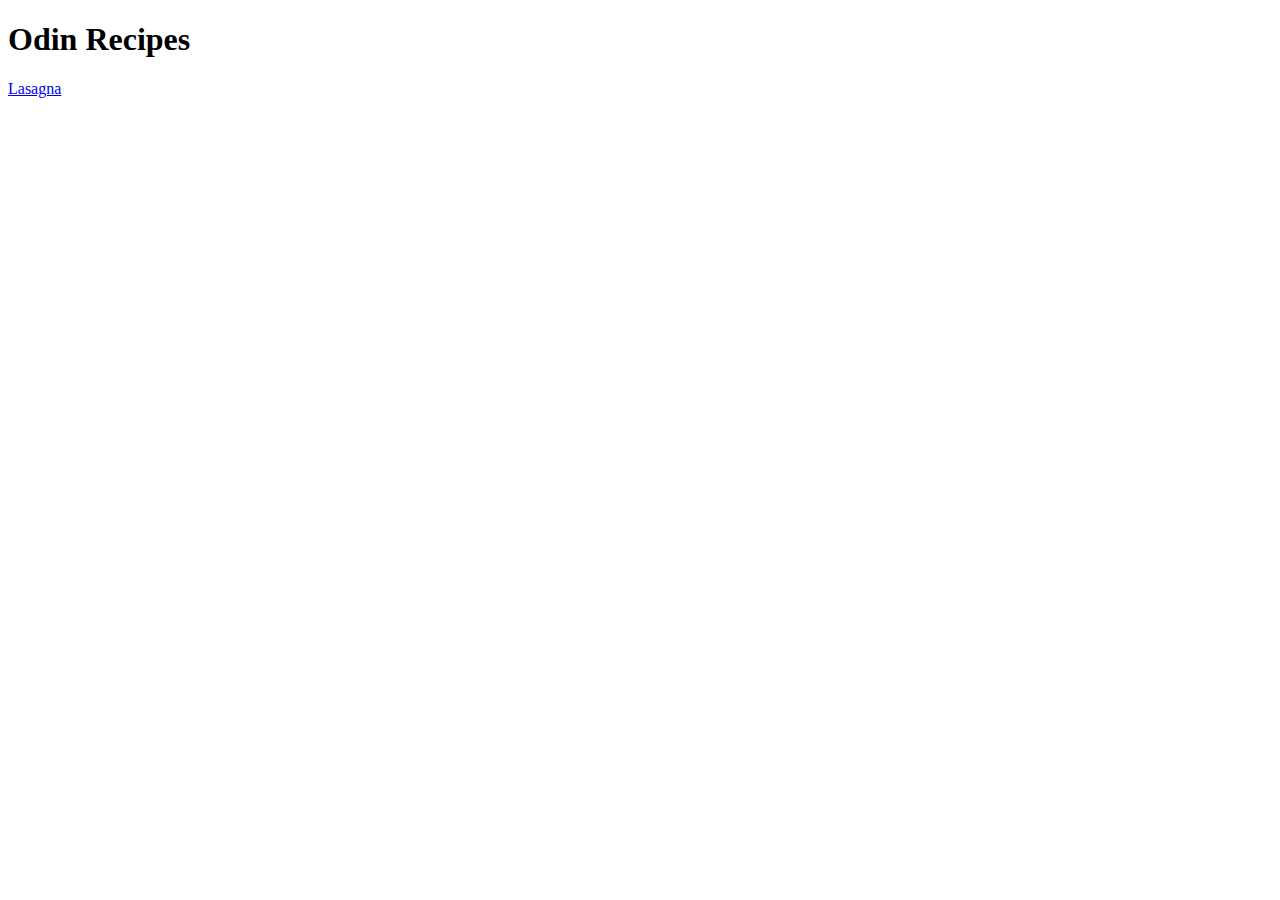
==== index.html @ bd362427 "Created and finished the lasagna recipe page along with images" ====
<!DOCTYPE html>
<html lang="en">
<head>
    <meta charset="UTF-8">
    <meta name="viewport" content="width=device-width, initial-scale=1.0">
    <title>Odin Recipes</title>
</head>
<body>
    <h1>Odin Recipes</h1>
    <a href="recipes/lasagna.html">Lasagna</a>
</body>
</html>
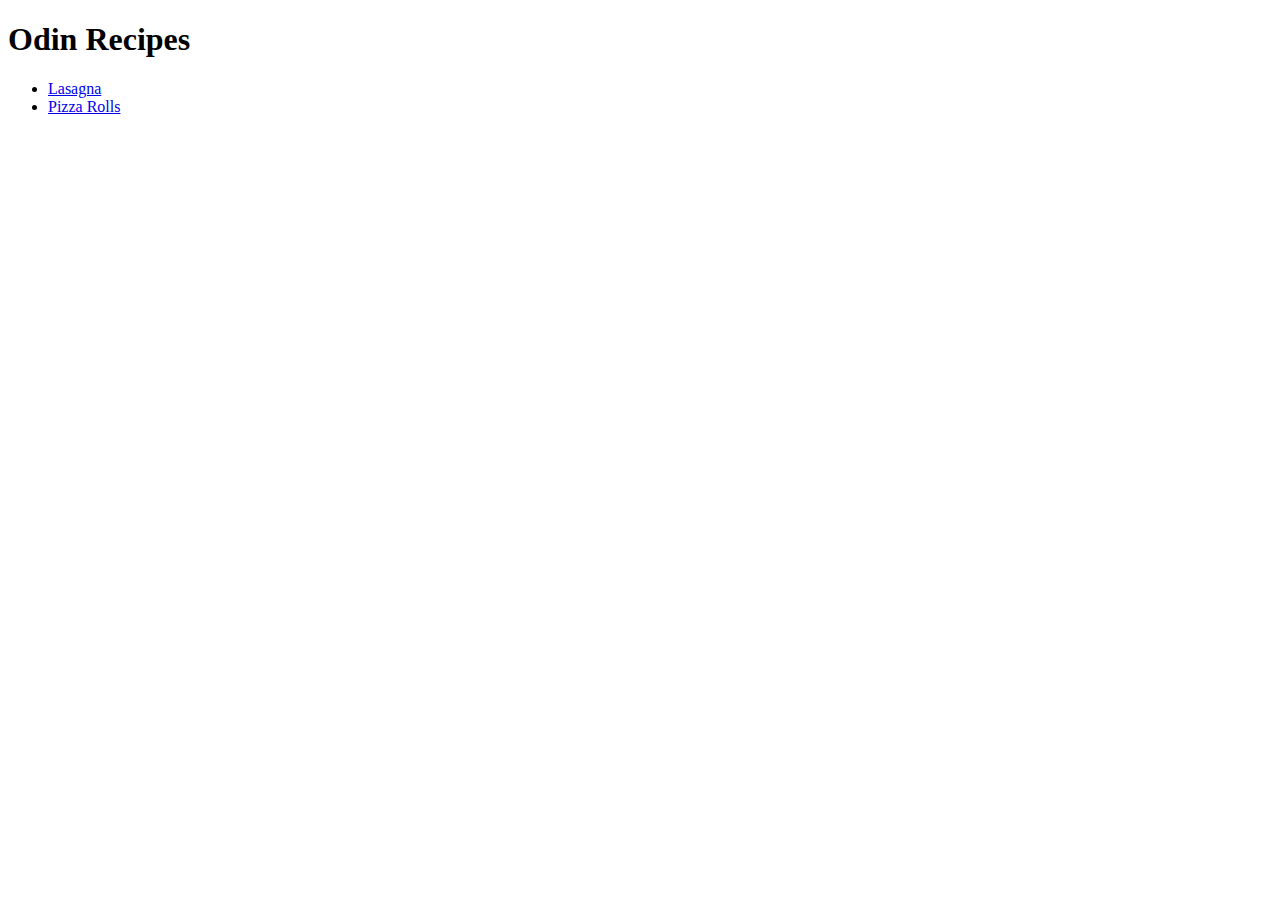
==== commit b44eaed2: "Created and finished the pizza rolls recipe page along with images" ====
--- a/index.html
+++ b/index.html
@@ -7,6 +7,9 @@
 </head>
 <body>
     <h1>Odin Recipes</h1>
-    <a href="recipes/lasagna.html">Lasagna</a>
+    <ul>
+        <li><a href="recipes/lasagna.html">Lasagna</a></li>
+        <li><a href="recipes/pizza-rolls.html">Pizza Rolls</a></li>
+    </ul>
 </body>
 </html>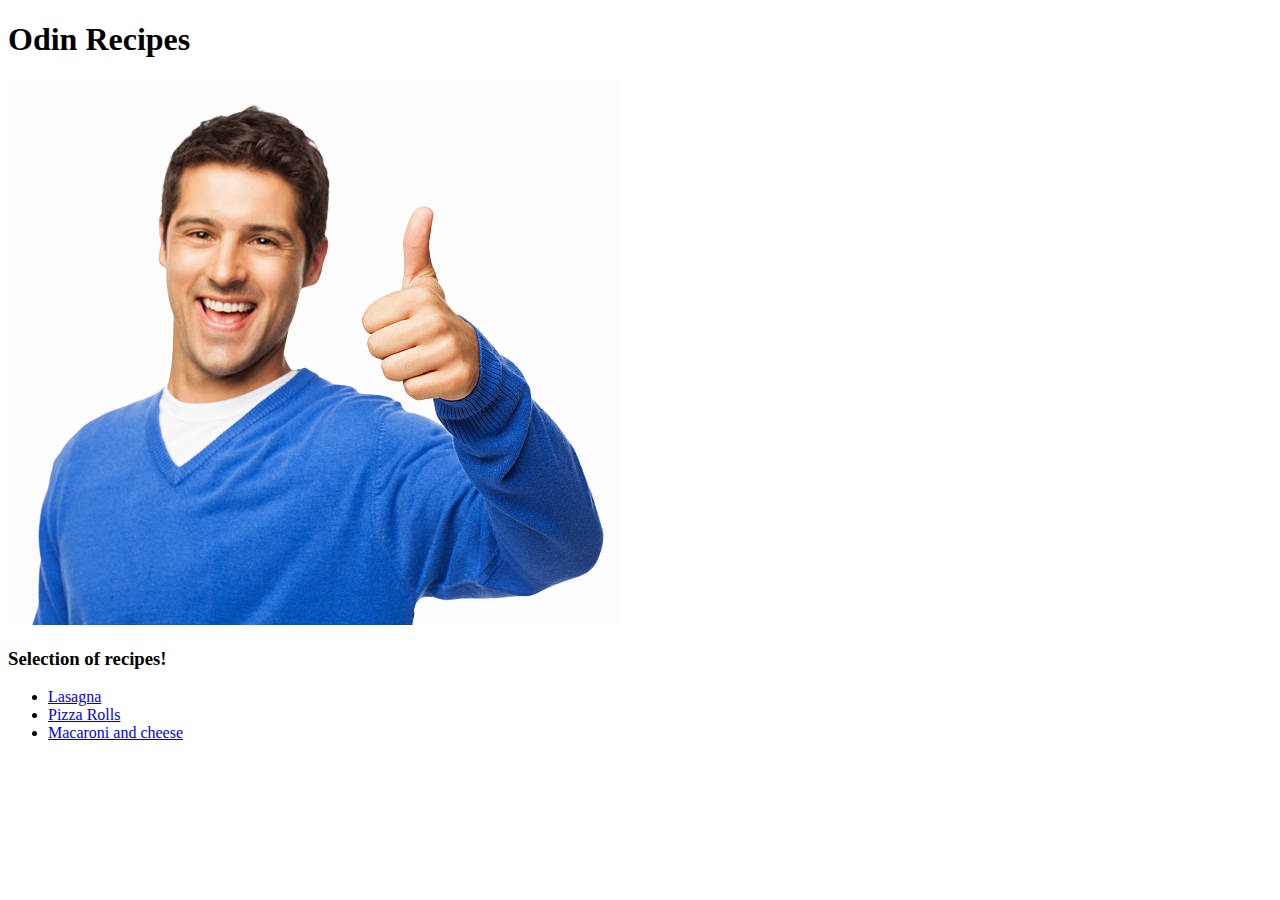
==== commit cbb7ca01: "Added the last recipe and polished everything else" ====
--- a/index.html
+++ b/index.html
@@ -7,9 +7,12 @@
 </head>
 <body>
     <h1>Odin Recipes</h1>
+    <img    src="img/guy.jpg" alt="guy doing a thumbs up!">
+    <h3>Selection of recipes!</h3>
     <ul>
         <li><a href="recipes/lasagna.html">Lasagna</a></li>
         <li><a href="recipes/pizza-rolls.html">Pizza Rolls</a></li>
+        <li><a href="recipes/macncheese.html">Macaroni and cheese</a></li>
     </ul>
 </body>
 </html>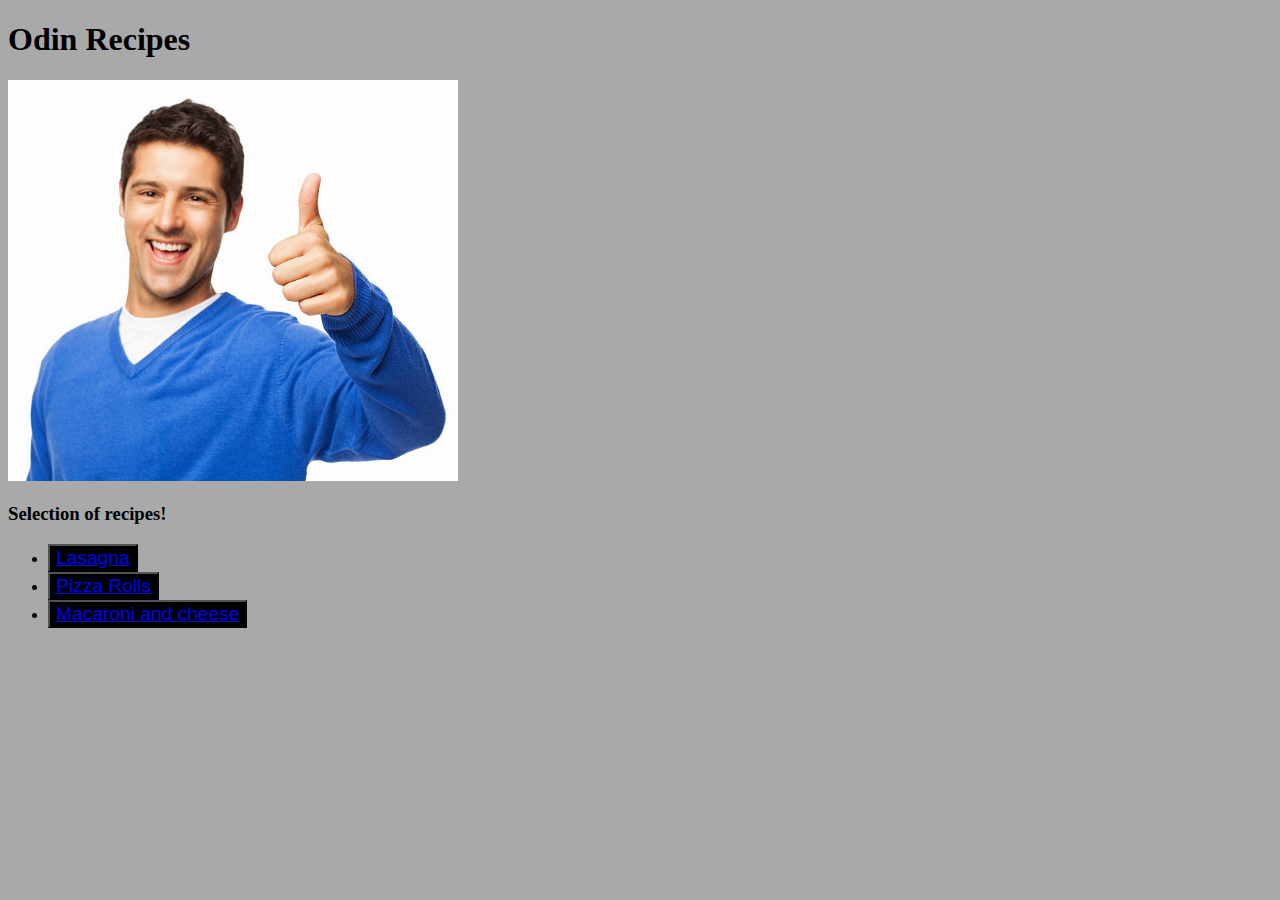
==== commit 9f065746: "updated graphics with css" ====
--- a/index.html
+++ b/index.html
@@ -2,6 +2,7 @@
 <html lang="en">
 <head>
     <meta charset="UTF-8">
+    <link rel="stylesheet" href="styles.css" />
     <meta name="viewport" content="width=device-width, initial-scale=1.0">
     <title>Odin Recipes</title>
 </head>
@@ -10,9 +11,9 @@
     <img    src="img/guy.jpg" alt="guy doing a thumbs up!">
     <h3>Selection of recipes!</h3>
     <ul>
-        <li><a href="recipes/lasagna.html">Lasagna</a></li>
-        <li><a href="recipes/pizza-rolls.html">Pizza Rolls</a></li>
-        <li><a href="recipes/macncheese.html">Macaroni and cheese</a></li>
+        <li><button><a href="recipes/lasagna.html">Lasagna</button></a></li>
+        <li><button><a href="recipes/pizza-rolls.html">Pizza Rolls</button></a></li>
+        <li><button><a href="recipes/macncheese.html">Macaroni and cheese</button></a></li>
     </ul>
 </body>
 </html>--- a/styles.css
+++ b/styles.css
@@ -0,0 +1,29 @@
+body {
+    font-family: Papyrus, copperplate, fantasy;
+    background-color: darkgray;
+}
+img {
+    height: auto;
+    width: 450px;
+}
+
+.history {
+    font-size: large;
+    font-weight: bolder;
+}
+.ingredients, .instructions {
+    background-color: white;
+}
+
+button
+{
+    font-size: larger;
+    background-color: black;
+    color: white;
+}
+.Header {
+    font-size: larger;
+    text-align: center;
+    background-color: black;
+    color: white;
+}
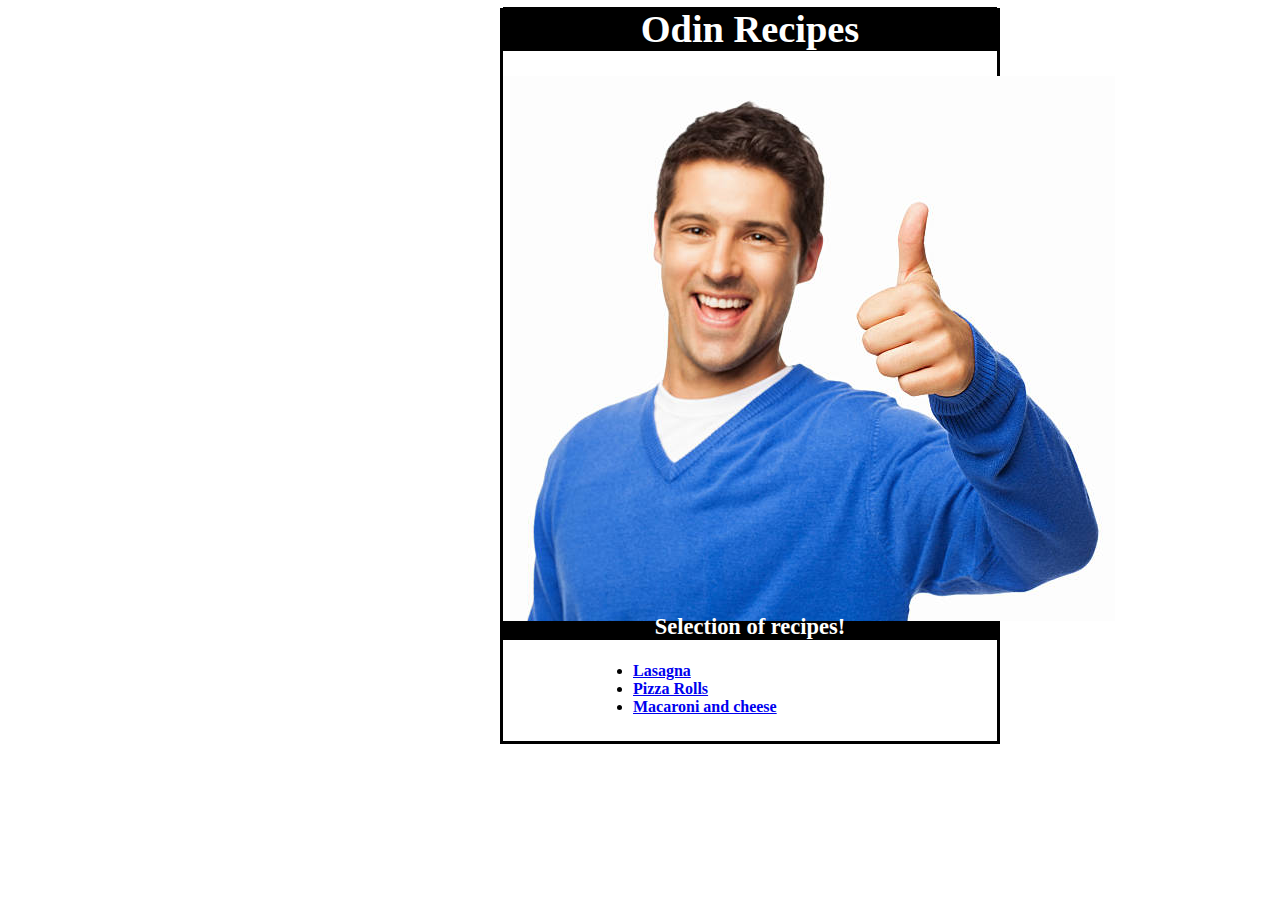
==== commit ed8494ca: "amongus" ====
--- a/index.html
+++ b/index.html
@@ -7,13 +7,14 @@
     <title>Odin Recipes</title>
 </head>
 <body>
-    <h1>Odin Recipes</h1>
+    <div class="Header"><h1>Odin Recipes</h1></div>
     <img    src="img/guy.jpg" alt="guy doing a thumbs up!">
-    <h3>Selection of recipes!</h3>
-    <ul>
-        <li><button><a href="recipes/lasagna.html">Lasagna</button></a></li>
-        <li><button><a href="recipes/pizza-rolls.html">Pizza Rolls</button></a></li>
-        <li><button><a href="recipes/macncheese.html">Macaroni and cheese</button></a></li>
-    </ul>
+    <div class="Header"><h3>Selection of recipes!</h3></div>
+    
+    <div class="information"><ul>
+        <li><a href="recipes/lasagna.html">Lasagna</a></li>
+        <li><a href="recipes/pizza-rolls.html">Pizza Rolls</a></li>
+        <li><a href="recipes/macncheese.html">Macaroni and cheese</a></li>
+    </ul></div>
 </body>
 </html>--- a/styles.css
+++ b/styles.css
@@ -1,18 +1,39 @@
 body {
     font-family: Papyrus, copperplate, fantasy;
-    background-color: darkgray;
+    background-image: url("https://cdn.discordapp.com/attachments/362625963411898368/1171093358194724946/blurred-busy-restaurant-background-free-photo.jpeg?ex=655b6cae&is=6548f7ae&hm=a94ad5928c24b2846891a893c91d759e5d97dda2883549cbb7447f0e095ce668&");
+    background-repeat: no-repeat;
+    background-attachment: fixed;
+    background-position: center;
+    background-size: cover;
+    font-weight: bold;
+    box-sizing: border-box;
+    margin-left: 500px;
+    margin-right: 500px;
+    width: 500px;
+    max-width: 500px;
+
+    border: 3px solid black;
 }
 img {
     height: auto;
-    width: 450px;
+    display: block;
+    margin: 0 auto;
+
+
 }
 
 .history {
     font-size: large;
     font-weight: bolder;
+    text-align: center;
+    background-color: white;
+    padding: 0 50px 0 50px;
+    margin-bottom: 50px;
 }
-.ingredients, .instructions {
+.information {
     background-color: white;
+    padding-left: 90px;
+    margin-bottom: 5%;
 }
 
 button
@@ -24,6 +45,8 @@
 .Header {
     font-size: larger;
     text-align: center;
+    margin-top: -30px;
     background-color: black;
     color: white;
+
 }
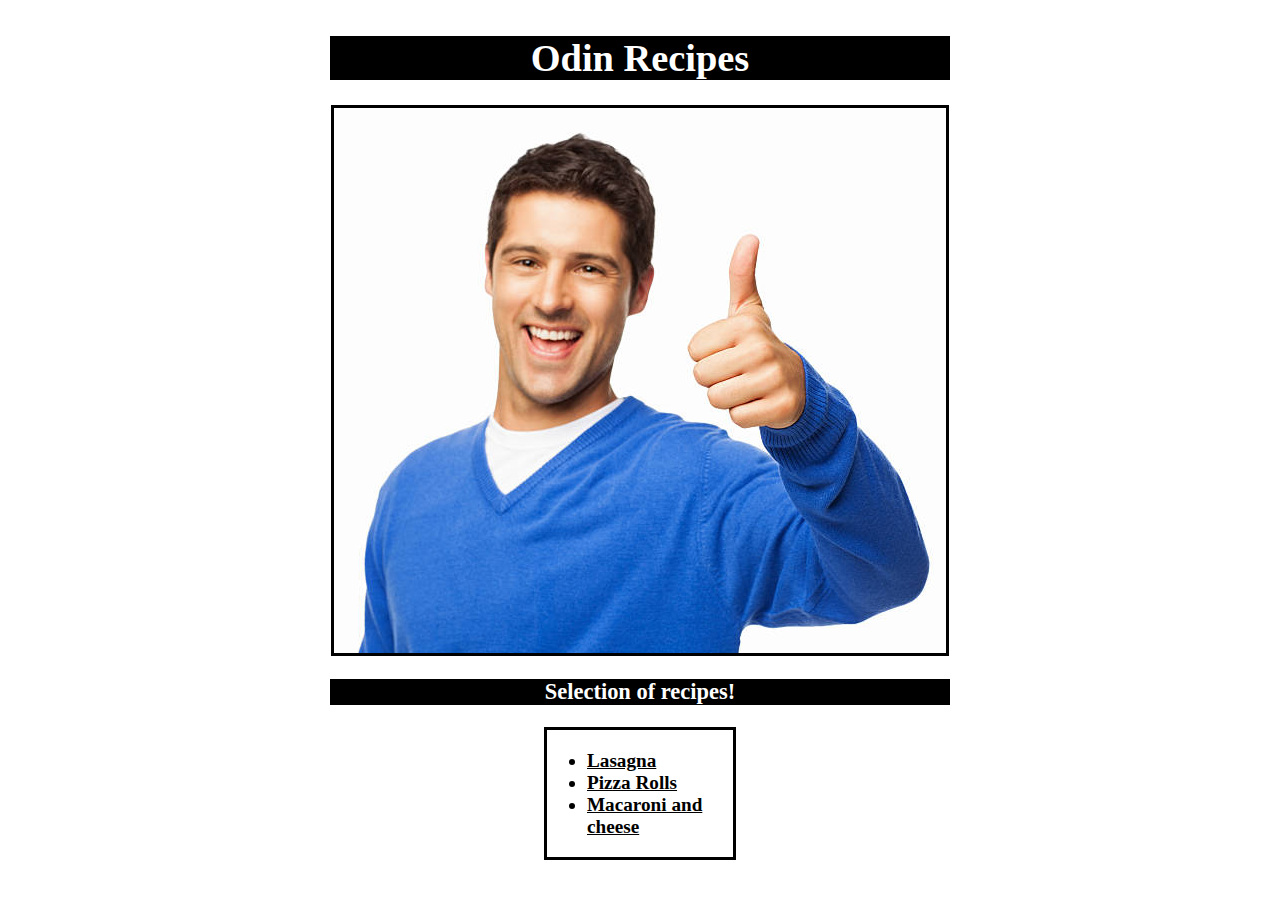
==== commit 8ec6f04f: "lots of graphics changes in all pages" ====
--- a/index.html
+++ b/index.html
@@ -11,7 +11,7 @@
     <img    src="img/guy.jpg" alt="guy doing a thumbs up!">
     <div class="Header"><h3>Selection of recipes!</h3></div>
     
-    <div class="information"><ul>
+    <div class="button"><ul>
         <li><a href="recipes/lasagna.html">Lasagna</a></li>
         <li><a href="recipes/pizza-rolls.html">Pizza Rolls</a></li>
         <li><a href="recipes/macncheese.html">Macaroni and cheese</a></li>
--- a/styles.css
+++ b/styles.css
@@ -1,23 +1,33 @@
 body {
     font-family: Papyrus, copperplate, fantasy;
+    background-blend-mode: color;
     background-image: url("https://cdn.discordapp.com/attachments/362625963411898368/1171093358194724946/blurred-busy-restaurant-background-free-photo.jpeg?ex=655b6cae&is=6548f7ae&hm=a94ad5928c24b2846891a893c91d759e5d97dda2883549cbb7447f0e095ce668&");
+    background-color: rgb(255, 255, 255, 0.5);
     background-repeat: no-repeat;
     background-attachment: fixed;
     background-position: center;
     background-size: cover;
     font-weight: bold;
     box-sizing: border-box;
-    margin-left: 500px;
-    margin-right: 500px;
-    width: 500px;
-    max-width: 500px;
+    margin: auto;
+    width: 50%;
+    padding: 10px;
+}
 
-    border: 3px solid black;
+.Header {
+    font-size: larger;
+    text-align: center;
+     margin-top: 20px;
+    background-color: black;
+    color: white;
+        
 }
+
 img {
     height: auto;
     display: block;
-    margin: 0 auto;
+    margin: 0 auto 10px;
+    border: 3px solid black;
 
 
 }
@@ -27,26 +37,31 @@
     font-weight: bolder;
     text-align: center;
     background-color: white;
-    padding: 0 50px 0 50px;
+    padding: 0 50px;
     margin-bottom: 50px;
+    border: 3px solid black;
 }
 .information {
     background-color: white;
     padding-left: 90px;
     margin-bottom: 5%;
+    border: 3px solid black;
 }
 
-button
+.button
 {
+    margin: auto;
+    width: 30%;
     font-size: larger;
-    background-color: black;
-    color: white;
+    background-color: white;
+    color: black;
+    border: 3px solid black;
 }
-.Header {
-    font-size: larger;
+.homepage {
     text-align: center;
-    margin-top: -30px;
-    background-color: black;
-    color: white;
+}
 
+a:link, a:visited {
+ color: black;
 }
+
